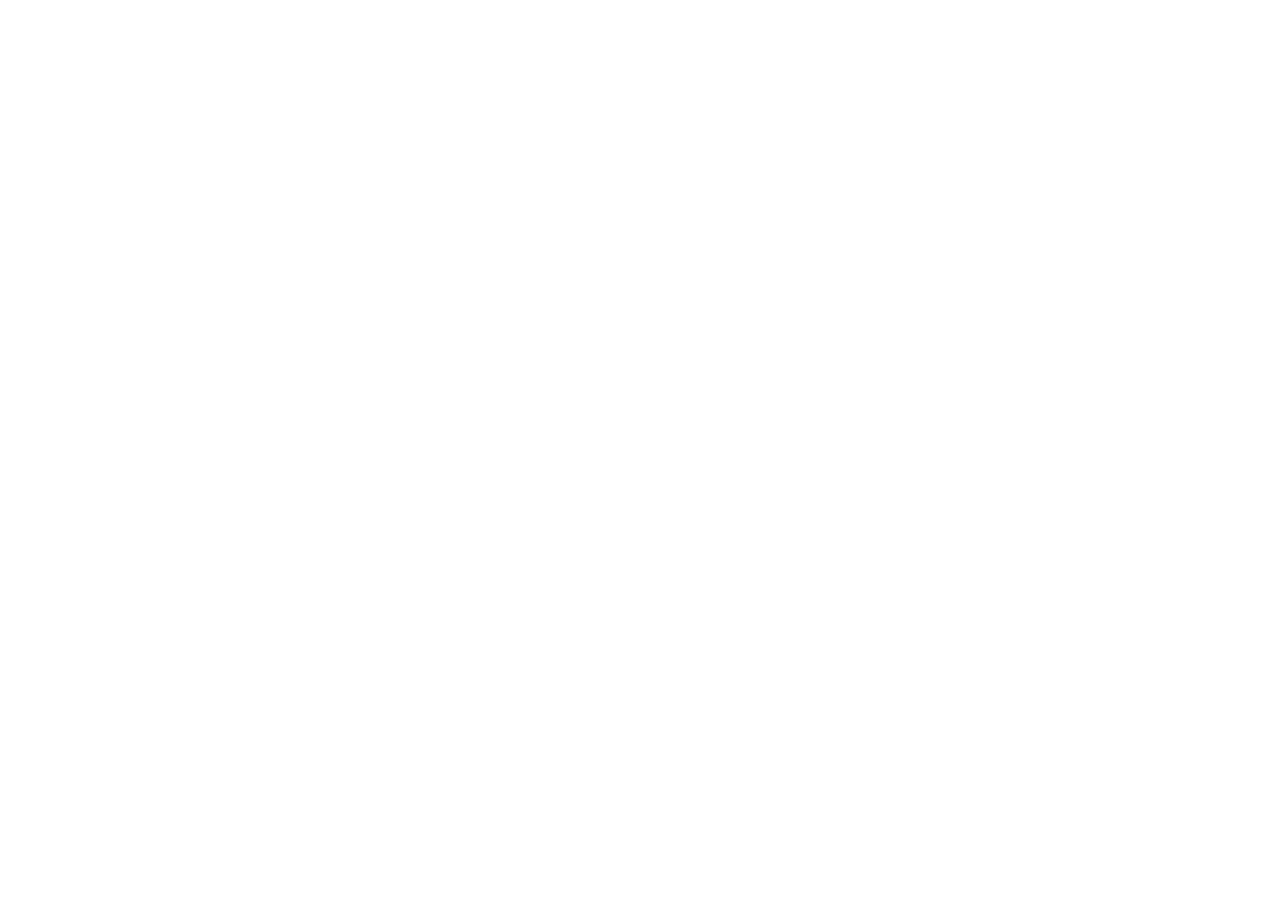
==== reviews.html @ 37bc311f "First layouts finished" ====
<!DOCTYPE html>
<html lang="en">
<head>
    <meta charset="UTF-8">
    <meta http-equiv="X-UA-Compatible" content="IE=edge">
    <meta name="viewport" content="width=device-width, initial-scale=1.0">
    <title>Monster Reviews:Reviews</title>
</head>
<body>
    
</body>
</html>
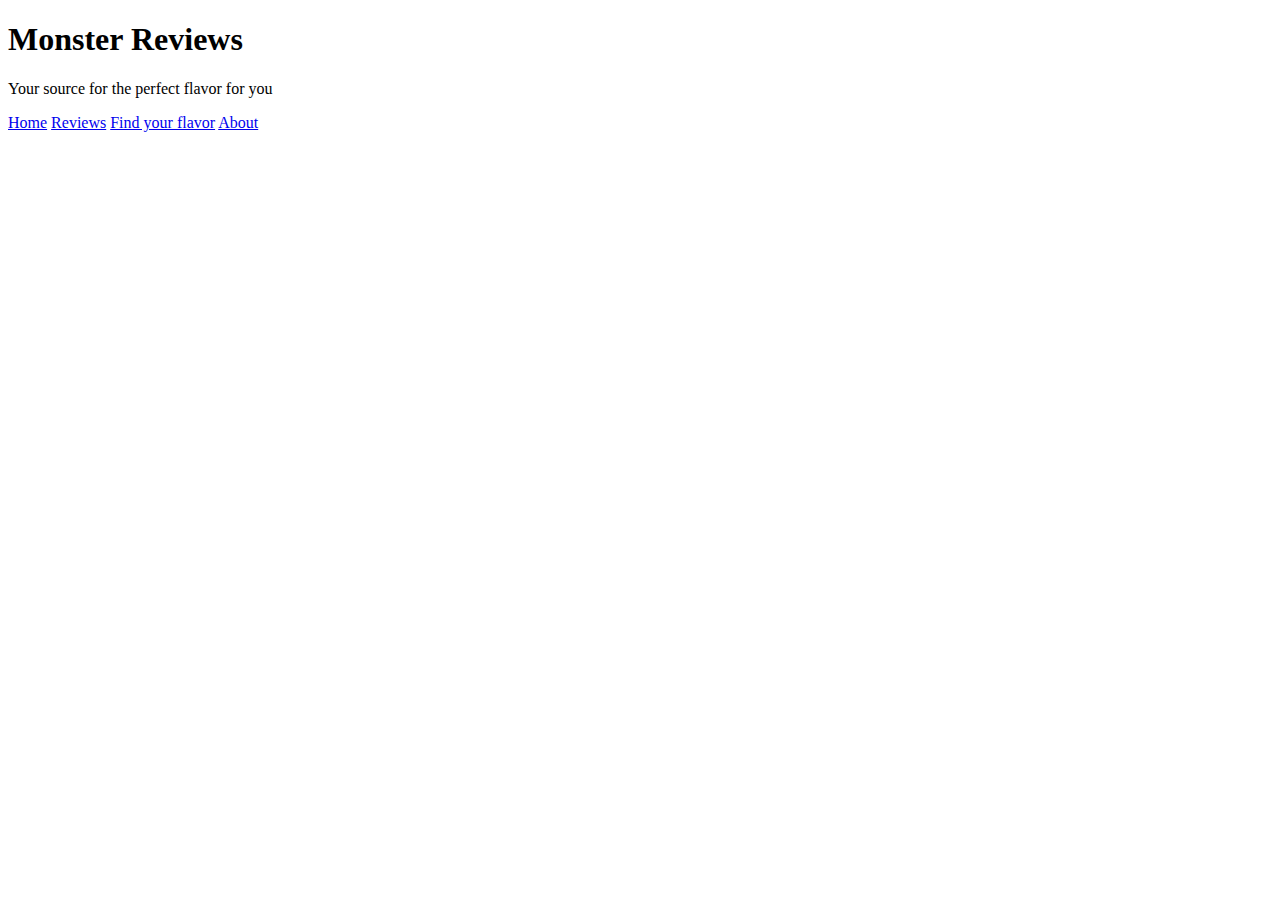
==== commit 1ad6abb4: "Finished main page content-ish" ====
--- a/reviews.html
+++ b/reviews.html
@@ -1,12 +1,23 @@
 <!DOCTYPE html>
 <html lang="en">
-<head>
-    <meta charset="UTF-8">
-    <meta http-equiv="X-UA-Compatible" content="IE=edge">
-    <meta name="viewport" content="width=device-width, initial-scale=1.0">
+  <head>
+    <meta charset="UTF-8" />
+    <meta http-equiv="X-UA-Compatible" content="IE=edge" />
+    <meta name="viewport" content="width=device-width, initial-scale=1.0" />
     <title>Monster Reviews:Reviews</title>
-</head>
-<body>
-    
-</body>
-</html>+  </head>
+  <body>
+    <header>
+      <h1>Monster Reviews</h1>
+      <p>Your source for the perfect flavor for you</p>
+      <nav>
+        <a href="/index.html">Home</a>
+        <a href="/reviews.html">Reviews</a>
+        <a href="/findyourflavor.html">Find your flavor</a>
+        <a href="/about.html">About</a>
+      </nav>
+    </header>
+    <main></main>
+    <footer></footer>
+  </body>
+</html>
